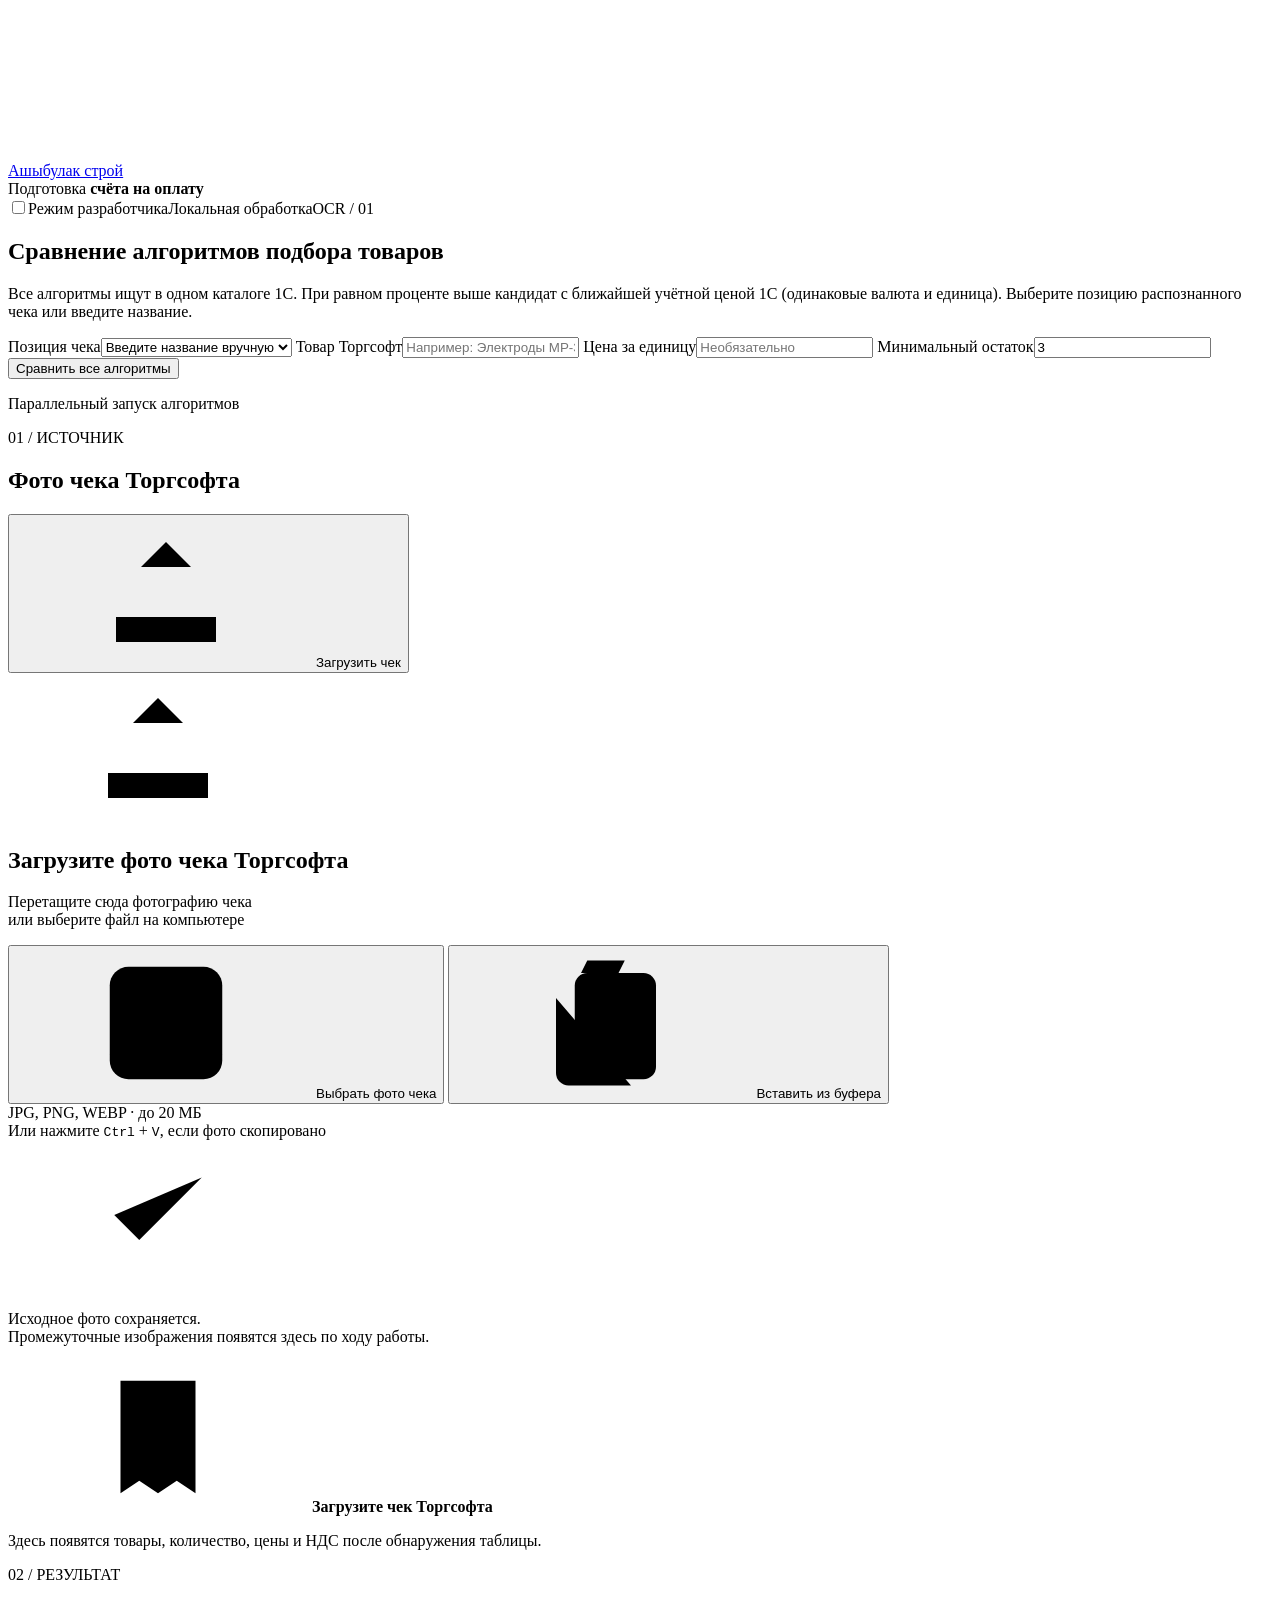
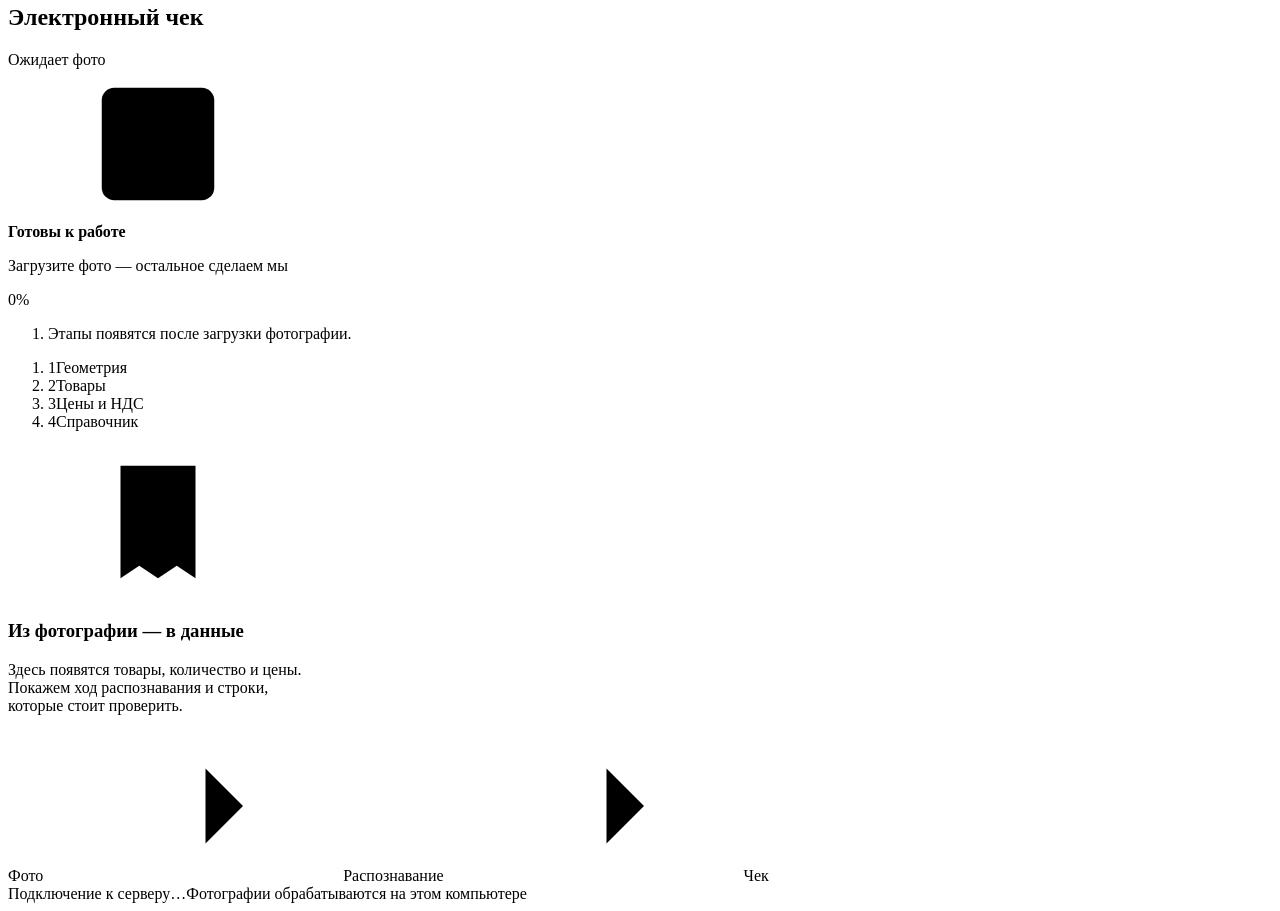
==== App/web/index.html @ 2bebfc5a "Collapse invoice notes by default" ====
<!doctype html>
<html lang="ru">
<head>
  <meta charset="utf-8">
  <meta name="viewport" content="width=device-width,initial-scale=1">
  <meta name="theme-color" content="#f5f7fb">
  <link rel="icon" href="data:,">
  <title>Ашыбулак строй · подготовка счёта на оплату</title>
  <link rel="stylesheet" href="/styles.css">
  <link rel="stylesheet" href="/ocr_activity.css">
  <link rel="stylesheet" href="/editing.css">
  <link rel="stylesheet" href="/invoice.css">
  <script src="/ocr_activity.js" defer></script>
  <script src="/app.js" defer></script>
  <script src="/invoice.js" defer></script>
  <script src="/voting.js" defer></script>
  <script src="/matching_compare.js" defer></script>
  <link rel="stylesheet" href="/matching_compare.css">
</head>
<body class="awaiting-receipt">
<svg class="sprite" aria-hidden="true"><defs>
  <symbol id="i-upload" viewBox="0 0 24 24"><path d="M12 16V4m-4 4 4-4 4 4M4 16v4h16v-4"/></symbol>
  <symbol id="i-image" viewBox="0 0 24 24"><rect x="3" y="3" width="18" height="18" rx="3"/><path d="m3 17 6-6 4 4 3-3 5 5"/><circle cx="16" cy="8" r="1"/></symbol>
  <!-- RECEIPT_START_SCREEN_V1 -->
  <symbol id="i-clipboard" viewBox="0 0 24 24"><rect x="7" y="4" width="13" height="17" rx="2"/><path d="M10 4h4l1-2H9L8 4m-4 4v12a2 2 0 0 0 2 2h10"/></symbol>
  <symbol id="i-check" viewBox="0 0 24 24"><path d="m5 12 4 4L19 6"/></symbol>
  <symbol id="i-receipt" viewBox="0 0 24 24"><path d="M6 3h12v18l-3-2-3 2-3-2-3 2V3Z"/><path d="M9 7h6M9 11h6M9 15h3"/></symbol>
  <symbol id="i-arrow" viewBox="0 0 24 24"><path d="M4 12h16m-6-6 6 6-6 6"/></symbol>
  <symbol id="i-download" viewBox="0 0 24 24"><path d="M12 3v12m-4-4 4 4 4-4M4 17v4h16v-4"/></symbol>
  <symbol id="i-expand" viewBox="0 0 24 24"><path d="M8 3H3v5m13-5h5v5M3 16v5h5m13-5v5h-5"/></symbol>
  <symbol id="i-close" viewBox="0 0 24 24"><path d="m6 6 12 12M6 18 18 6"/></symbol>
  <symbol id="i-grid" viewBox="0 0 24 24"><rect x="3" y="3" width="18" height="18" rx="2"/><path d="M3 9h18M3 15h18M9 3v18M15 3v18"/></symbol>
</defs></svg>

<header class="app-header">
  <a class="brand" href="/analog" aria-label="Ашыбулак строй — перейти к поиску аналогов"><span class="brand-mark"><i></i><i></i><i></i><i></i></span><span>Ашыбулак строй</span></a>
  <div class="header-divider"></div><div class="workspace-label">Подготовка <strong>счёта на оплату</strong></div>
  <div class="header-right"><span id="task-badge" class="task-badge" hidden></span><label class="debug-toggle"><input id="debug-toggle" type="checkbox">Режим разработчика</label><span class="local-badge"><span class="status-dot"></span>Локальная обработка</span><span class="version">OCR / 01</span></div>
</header>

<section class="matching-compare" aria-labelledby="matching-title">
  <h2 id="matching-title">Сравнение алгоритмов подбора товаров</h2>
  <p>Все алгоритмы ищут в одном каталоге 1С. При равном проценте выше кандидат с ближайшей учётной ценой 1С (одинаковые валюта и единица). Выберите позицию распознанного чека или введите название.</p>
  <form id="matching-compare-form">
    <label>Позиция чека<select id="matching-receipt-row"><option value="">Введите название вручную</option></select></label>
    <label class="matching-query">Товар Торгсофт<input id="matching-query" required placeholder="Например: Электроды МР-3 3 мм 2,5 кг"></label>
    <label>Цена за единицу<input id="matching-price" type="number" min="0" step="any" placeholder="Необязательно"></label>
    <label>Минимальный остаток<input id="matching-min-stock" type="number" min="0" step="any" value="3"></label>
    <button class="button button-primary" type="submit">Сравнить все алгоритмы</button>
  </form>
  <p id="matching-status" role="status" aria-live="polite">Параллельный запуск алгоритмов</p>
  <div id="matching-comparison-results"></div>
</section>
<main class="workspace">
  <section class="input-panel" aria-labelledby="input-heading">
    <div class="panel-heading"><div><span class="eyebrow">01 / ИСТОЧНИК</span><h1 id="input-heading">Фото чека Торгсофта</h1></div><div class="receipt-upload-actions"><button id="paste-top" class="button button-white" type="button" aria-label="Вставить чек из буфера обмена" hidden><svg aria-hidden="true"><use href="#i-clipboard"/></svg>Вставить чек</button><button id="choose-top" class="button button-white" type="button"><svg><use href="#i-upload"/></svg>Загрузить чек</button></div></div>
    <div class="panel-scroll" id="input-scroll">
      <div id="drop-zone" class="drop-zone" tabindex="0" role="button" aria-label="Загрузить фото чека Торгсофта кнопкой, перетаскиванием или вставкой">
        <!-- RECEIPT_IDLE_INVITATION_V1: только пустой экран; никакой фиктивной обработки -->
        <div class="receipt-idle-landing" aria-hidden="true">
          <div class="receipt-idle-sheet">
            <span class="receipt-idle-sheet-title"></span>
            <span class="receipt-idle-sheet-line short"></span>
            <span class="receipt-idle-sheet-line"></span>
            <span class="receipt-idle-sheet-grid"></span>
            <span class="receipt-idle-sheet-barcode"></span>
          </div>
          <div class="receipt-idle-shadow"></div>
        </div>
        <div class="upload-illustration"><div class="mini-paper"><span></span><span></span><span></span><div class="mini-grid"></div><span></span></div><div class="upload-orb"><svg><use href="#i-upload"/></svg></div></div>
        <h2>Загрузите фото чека Торгсофта</h2><p>Перетащите сюда фотографию чека<br>или выберите файл на компьютере</p>
        <div class="upload-actions">
          <button id="choose-main" class="button button-primary" type="button"><svg><use href="#i-image"/></svg>Выбрать фото чека</button>
          <button id="paste-main" class="button button-white" type="button" aria-label="Вставить фотографию чека из буфера обмена"><svg><use href="#i-clipboard"/></svg>Вставить из буфера</button>
        </div>
        <div class="upload-formats">JPG, PNG, WEBP <span>·</span> до <span id="upload-limit">20</span> МБ</div>
        <div class="paste-hint">Или нажмите <kbd>Ctrl</kbd> + <kbd>V</kbd>, если фото скопировано</div>
      </div>
      <div id="image-list" class="image-list" aria-live="polite"></div>
      <div id="input-note" class="input-note"><svg><use href="#i-check"/></svg><p>Исходное фото сохраняется.<br>Промежуточные изображения появятся здесь по ходу работы.</p></div>
    </div>
    <div id="drop-overlay" class="drop-overlay" hidden><svg><use href="#i-upload"/></svg><strong>Отпустите фото для загрузки</strong></div>
  </section>

  <section class="output-panel" aria-labelledby="output-heading">
    <div id="receipt-waiting-overlay" class="receipt-waiting-overlay" role="status" aria-live="polite">
      <div class="receipt-waiting-card">
        <span class="receipt-waiting-icon" aria-hidden="true"><svg><use href="#i-receipt"/></svg></span>
        <strong id="receipt-gate-title">Загрузите чек Торгсофта</strong>
        <p id="receipt-gate-description">Здесь появятся товары, количество, цены и НДС после обнаружения таблицы.</p>
      </div>
    </div>
    <div class="panel-heading"><div><span class="eyebrow">02 / РЕЗУЛЬТАТ</span><h2 id="output-heading">Электронный чек</h2></div><span id="result-state" class="pill neutral">Ожидает фото</span></div>
    <div class="panel-scroll result-scroll" id="output-scroll">
      <div class="process-card" id="process-card">
        <div class="process-top"><span class="process-icon"><svg><use href="#i-grid"/></svg></span><div><strong id="process-title">Готовы к работе</strong><p id="process-subtitle">Загрузите фото — остальное сделаем мы</p></div><span id="progress-label">0%</span></div>
        <div class="progress-track" role="progressbar" aria-label="Обработка фотографии" aria-valuemin="0" aria-valuemax="100" aria-valuenow="0"><div id="progress-fill"></div></div>
        <section class="web-progress" aria-label="Фактические этапы обработки">
          <div id="progress-preview-wrap" class="web-progress-preview" hidden><img id="progress-preview" alt="Последний результат обработки изображения"><span id="progress-preview-label"></span></div>
          <ol id="progress-history" class="web-progress-history"><li class="empty">Этапы появятся после загрузки фотографии.</li></ol>
        </section>
        <section id="ocr-activity" class="ocr-live" aria-label="Текущая операция" hidden>
          <div class="ocr-live-header"><span class="ocr-live-indicator" id="ocr-activity-dot" aria-hidden="true"></span><span id="ocr-activity-action">Начинаем обработку</span></div>
          <p id="ocr-activity-details"></p>
          <div class="ocr-live-meta"><span id="ocr-activity-elapsed">Прошло 0 с</span><span id="ocr-activity-last">Последнее действие сейчас</span><span id="ocr-activity-connection">Проверяем связь</span></div>
          <p id="ocr-activity-idle" hidden></p>
        </section>
        <ol class="steps" aria-label="Этапы обработки"><li data-step="geometry"><span>1</span>Геометрия</li><li data-step="ocr"><span>2</span>Товары</li><li data-step="layout"><span>3</span>Цены и НДС</li><li data-step="matching"><span>4</span>Справочник</li></ol>
      </div>

      <details class="activity debug-only" id="activity" hidden open><summary><span class="live-dot"></span>Логи обработки <span id="event-count">0 событий</span></summary><ol id="event-log"></ol></details>

      <div id="empty-result" class="empty-result"><div class="empty-receipt"><svg><use href="#i-receipt"/></svg></div><h3>Из фотографии — в данные</h3><p>Здесь появятся товары, количество и цены.<br>Покажем ход распознавания и строки,<br>которые стоит проверить.</p><div class="empty-flow"><span>Фото</span><svg><use href="#i-arrow"/></svg><span>Распознавание</span><svg><use href="#i-arrow"/></svg><span>Чек</span></div></div>

      <div id="error-card" class="error-card" role="alert" hidden><strong>Нужна другая фотография</strong><p id="error-text"></p><button id="retry-button" class="button button-white" type="button">Выбрать другое фото</button></div>

      <div id="receipt-area" hidden>
        <details id="editor-panel" class="receipt-editor" hidden>
          <summary><span>Редактирование чека</span><span id="editor-hint">Выберите строку в таблице</span></summary>
          <form id="row-editor">
            <label class="field">Строка чека<select id="edit-row"></select></label>
            <div id="editor-row-fields">
              <label class="field">Название в электронном чеке<textarea id="edit-name" rows="2"></textarea></label>
              <p class="editor-evidence" id="edit-ocr-evidence"></p>
              <div id="catalog-picker"><label class="field">Подбор из справочника Торгсофт<input id="catalog-search" type="search" placeholder="Название или артикул" autocomplete="off"></label><div id="catalog-options" class="catalog-options"></div><label id="article-field" class="field" hidden>Артикул<select id="edit-article"></select></label><button id="accept-match" class="text-button" type="button" hidden>Принять найденный товар</button></div>
              <div class="editor-numbers"><label class="field">Количество<input id="edit-quantity" inputmode="decimal" autocomplete="off"></label><label class="field">Цена, ₸<input id="edit-price" inputmode="decimal" autocomplete="off"></label></div>
              <p id="editor-error" class="editor-error" role="alert" hidden></p>
              <button id="save-row" type="submit" class="button button-primary">Сохранить и утвердить строку</button>
            </div>
          </form>
          <div class="original-total-editor"><label class="field">Итог на фотографии, ₸<input id="edit-expected-total" inputmode="decimal" placeholder="Если OCR не прочитал — введите с фото"></label><button id="save-total" class="button button-white" type="button">Сохранить итог</button></div>
          <p class="editor-evidence">Исходный OCR сохраняется отдельно. Подтверждение снимает вопрос к названию, а сумма проверяется по количеству и цене.</p>
          <div class="finalize-bar"><span id="finalize-hint"></span><button id="finalize-receipt" class="button button-primary" type="button" disabled>Завершить проверку</button></div>
        </details>
        <section id="math-panel" class="math-panel" hidden aria-live="polite">
          <div class="math-heading"><strong>Проверка суммы</strong><span id="math-status" class="pill neutral"></span></div>
          <div class="math-values"><div><span>По строкам чека</span><strong id="calculated-total">—</strong></div><div><span>Итог с фотографии</span><strong id="expected-total-label">—</strong></div><div><span>Разница</span><strong id="total-difference">—</strong></div></div>
          <p id="math-breakdown"></p><div id="math-issues"></div>
        </section>
        <div id="receipt-toolbar" class="receipt-toolbar"><div class="result-counts"><span id="product-count">0 товаров</span><button id="review-toggle" type="button" class="review-toggle" aria-pressed="false">Проверить <b id="review-count">0</b></button></div><div class="exports" id="exports" hidden><a id="download-json" class="icon-link" href="#" download title="Скачать данные JSON">JSON<svg><use href="#i-download"/></svg></a><a id="download-csv" class="icon-link" href="#" download title="Скачать таблицу CSV">CSV<svg><use href="#i-download"/></svg></a><button id="print-button" type="button" class="text-button">Печать</button></div></div>
        <article class="receipt-paper">
          <div class="receipt-top"><div><span class="receipt-kicker">ТОРГСОФТ</span><h3>Предзаказ<span id="order-number"></span></h3><p id="receipt-date">Данные с фотографии</p></div><span class="receipt-symbol"><svg><use href="#i-receipt"/></svg></span></div>
          <div class="receipt-table-wrap"><table class="receipt-table"><thead><tr><th>№</th><th>Наименование</th><th>Кол-во</th><th>Цена</th></tr></thead><tbody id="receipt-body"></tbody></table></div>
          <div id="receipt-empty-filter" class="empty-filter" hidden>В этом чеке нет строк, требующих проверки.</div>
          <div class="receipt-total"><span>Итого</span><strong id="receipt-total">—</strong></div>
          <div class="receipt-bottom" hidden><span id="receipt-meta"></span></div>
        </article>
        <section id="receipt-errors" class="receipt-errors" hidden aria-live="polite">
          <strong>Почему чек отмечен красным</strong>
          <ul id="receipt-error-reasons"></ul>
          <p>Нажмите на строку чека, чтобы сверить данные с фотографией и исправить их.</p>
        </section>
        <div id="review-note" class="review-note" hidden><span class="warning-dot">!</span><p>Нажмите на отмеченную строку, чтобы проверить и утвердить её данные.</p></div>
        <div id="geometry-note" class="geometry-note" hidden></div>
        <details class="raw-text debug-only"><summary>Исходный текст OCR</summary><pre id="raw-text"></pre></details>
      </div>

    </div>
  </section>

  <section class="invoice-panel" id="invoice-panel" aria-labelledby="invoice-heading" hidden>
    <div id="invoice-divider" role="separator" aria-label="Изменить высоту чека и счёта" aria-orientation="horizontal" aria-controls="invoice-panel" tabindex="0" title="Потяните вверх или вниз; стрелки ↑ ↓ — изменить высоту"></div>
    <div class="panel-heading"><div><span class="eyebrow">03 / СЧЁТ 1С</span><h2 id="invoice-heading">Счёт на оплату</h2></div><div class="invoice-heading-actions"><button id="invoice-edit-products" type="button" aria-controls="invoice-rows">Выбрать товар 1С</button><button id="invoice-confirm" type="button" hidden>Подтвердить и передать в 1С</button><span id="invoice-confirm-state" class="task-badge" hidden></span><span id="invoice-state" class="pill neutral">—</span></div></div>
    <div class="panel-scroll invoice-scroll" id="invoice-scroll">
      <div id="invoice-empty" class="invoice-empty">Счёт формируется из электронного чека.</div>
      <div id="invoice-content" hidden>
        <div id="invoice-doc" class="invoice-doc"></div>
        <section class="invoice-rows" aria-label="Строки чека и номенклатура 1С">
          <div class="invoice-rows-head">
            <strong>Строки чека → номенклатура 1С</strong>
            <span class="invoice-head-actions">
              <button id="invoice-preview" class="button button-white" type="button">Предпросмотр</button>
              <button id="invoice-save" class="button button-primary" type="button">Сохранить связи</button>
              <button id="invoice-train" class="button button-white" type="button">Обучить подтверждённым связям</button>
            </span>
          </div>
          <ol id="invoice-rows" class="invoice-rows-list"></ol>
          <p class="invoice-note">Кандидаты показываются до 10 вариантов, но связь подтверждает только оператор — автоматических подтверждений нет.</p>
        </section>
        <details class="invoice-blockers" id="invoice-blockers" hidden>
          <summary><strong>Замечания к счёту</strong></summary>
          <ul id="invoice-reasons"></ul>
        </details>
        <div class="invoice-actions">
          <a id="invoice-pdf" class="button button-primary" href="#" hidden>Скачать PDF счёта</a>
          <span id="invoice-pdf-hint" class="invoice-hint"></span>
        </div>
        <iframe id="invoice-print-preview" title="Печатная форма счёта — PDF" hidden></iframe>
        <p id="invoice-confirm-error" role="alert" hidden></p>
        <section id="ocr-confirm-success" role="status" aria-live="polite" tabindex="-1" hidden>
          <h2>Обработка завершена, данные будут переданы в 1С.</h2>
          <p>Можете закрывать текущую веб-страницу.</p>
        </section>
      </div>
    </div>
  </section>
</main>

<footer class="app-footer"><span><span class="status-dot" id="connection-dot"></span><span id="connection-text">Подключение к серверу…</span><span id="stock-as-of" class="stock-as-of" hidden></span></span><span>Фотографии обрабатываются на этом компьютере</span></footer>
<input id="file-input" type="file" accept="image/jpeg,image/png,image/webp" hidden>
<div id="toast" class="toast" role="status" hidden></div>
<dialog id="image-dialog"><div class="dialog-header"><strong id="dialog-title">Изображение</strong><button id="close-dialog" class="icon-button" type="button" aria-label="Закрыть"><svg><use href="#i-close"/></svg></button></div><div id="dialog-image"></div></dialog>
</body></html>
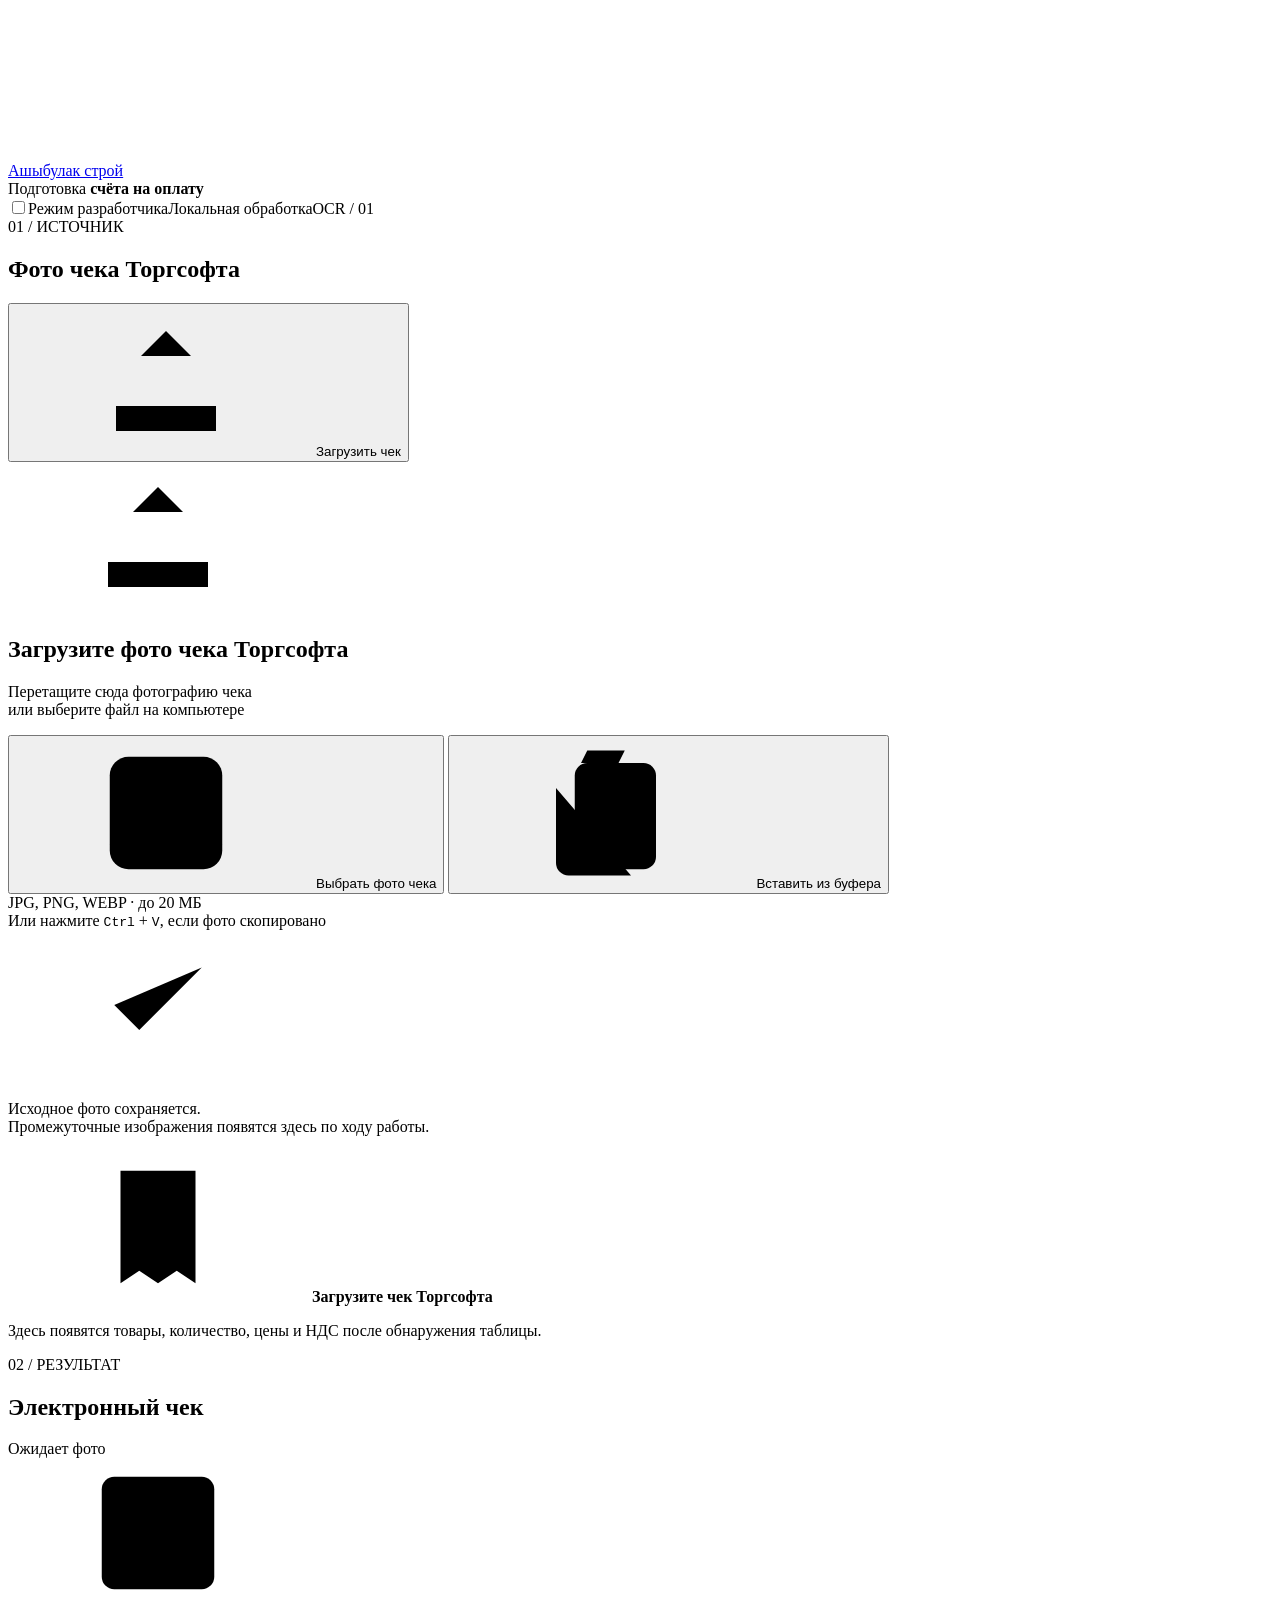
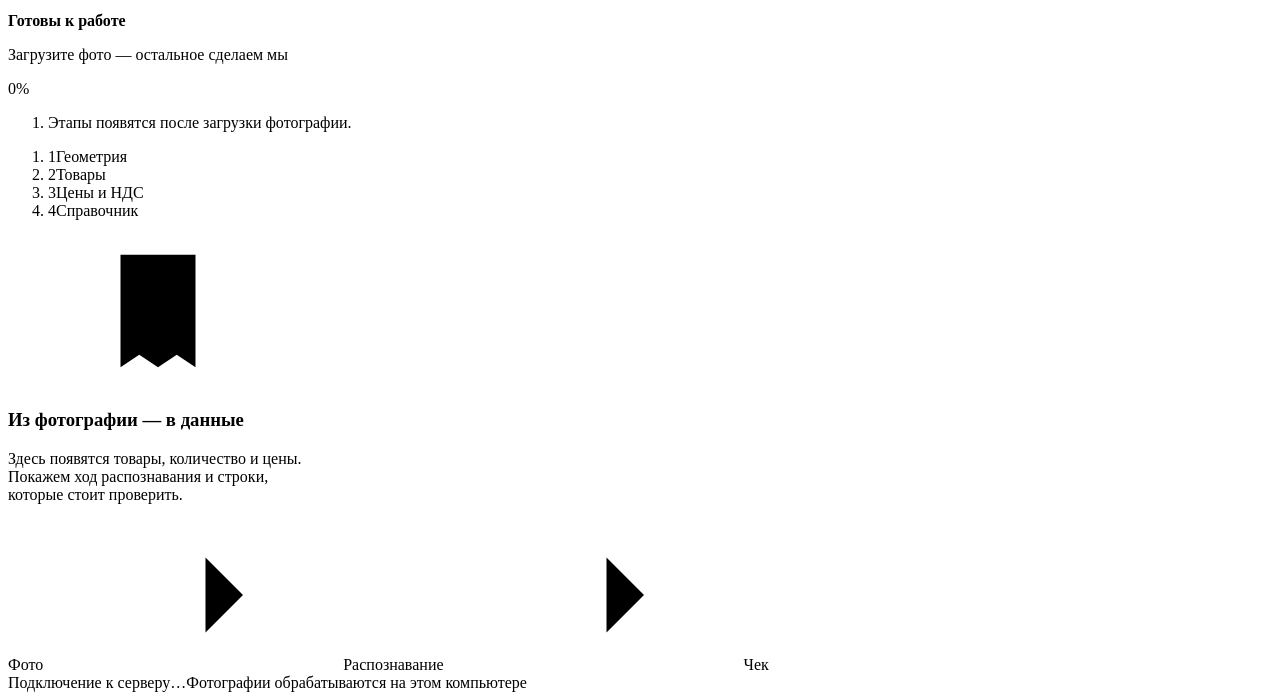
==== commit c7207470: "Remove algorithm comparison from main page" ====
--- a/App/web/index.html
+++ b/App/web/index.html
@@ -13,9 +13,6 @@
   <script src="/ocr_activity.js" defer></script>
   <script src="/app.js" defer></script>
   <script src="/invoice.js" defer></script>
-  <script src="/voting.js" defer></script>
-  <script src="/matching_compare.js" defer></script>
-  <link rel="stylesheet" href="/matching_compare.css">
 </head>
 <body class="awaiting-receipt">
 <svg class="sprite" aria-hidden="true"><defs>
@@ -38,19 +35,6 @@
   <div class="header-right"><span id="task-badge" class="task-badge" hidden></span><label class="debug-toggle"><input id="debug-toggle" type="checkbox">Режим разработчика</label><span class="local-badge"><span class="status-dot"></span>Локальная обработка</span><span class="version">OCR / 01</span></div>
 </header>
 
-<section class="matching-compare" aria-labelledby="matching-title">
-  <h2 id="matching-title">Сравнение алгоритмов подбора товаров</h2>
-  <p>Все алгоритмы ищут в одном каталоге 1С. При равном проценте выше кандидат с ближайшей учётной ценой 1С (одинаковые валюта и единица). Выберите позицию распознанного чека или введите название.</p>
-  <form id="matching-compare-form">
-    <label>Позиция чека<select id="matching-receipt-row"><option value="">Введите название вручную</option></select></label>
-    <label class="matching-query">Товар Торгсофт<input id="matching-query" required placeholder="Например: Электроды МР-3 3 мм 2,5 кг"></label>
-    <label>Цена за единицу<input id="matching-price" type="number" min="0" step="any" placeholder="Необязательно"></label>
-    <label>Минимальный остаток<input id="matching-min-stock" type="number" min="0" step="any" value="3"></label>
-    <button class="button button-primary" type="submit">Сравнить все алгоритмы</button>
-  </form>
-  <p id="matching-status" role="status" aria-live="polite">Параллельный запуск алгоритмов</p>
-  <div id="matching-comparison-results"></div>
-</section>
 <main class="workspace">
   <section class="input-panel" aria-labelledby="input-heading">
     <div class="panel-heading"><div><span class="eyebrow">01 / ИСТОЧНИК</span><h1 id="input-heading">Фото чека Торгсофта</h1></div><div class="receipt-upload-actions"><button id="paste-top" class="button button-white" type="button" aria-label="Вставить чек из буфера обмена" hidden><svg aria-hidden="true"><use href="#i-clipboard"/></svg>Вставить чек</button><button id="choose-top" class="button button-white" type="button"><svg><use href="#i-upload"/></svg>Загрузить чек</button></div></div>
